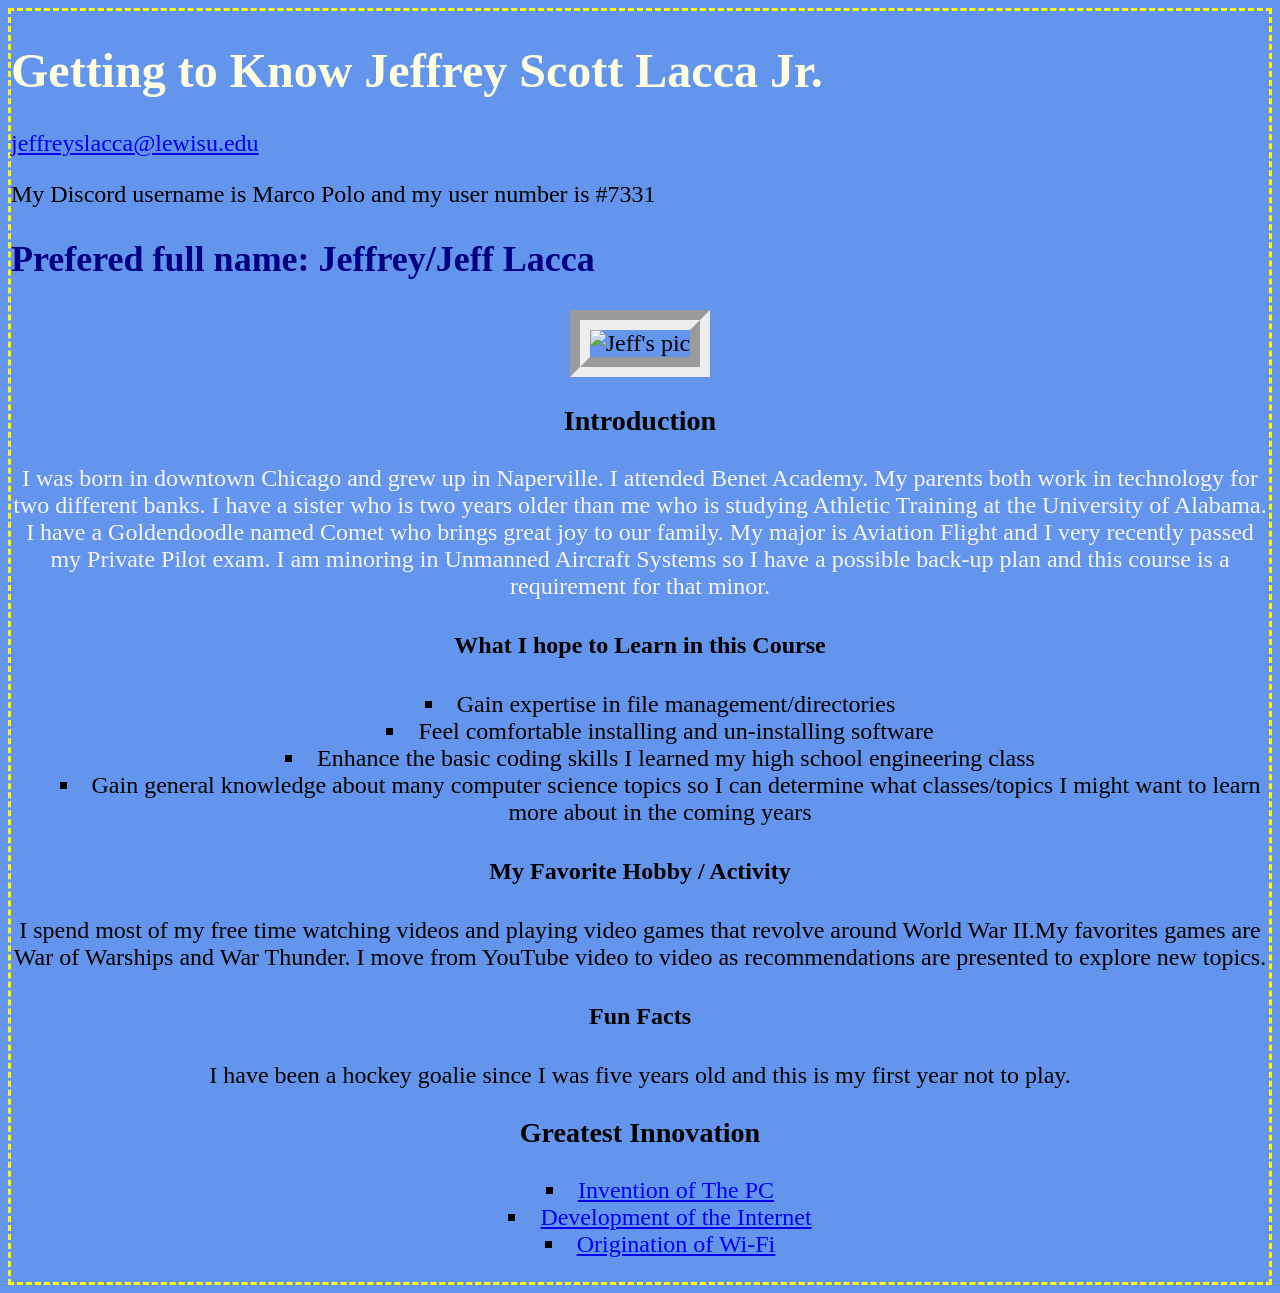
==== index.html @ e12726ef "finding the page" ====
<!DOCTYPE html>
<html lang="eng">
<!--
    Author: Jeffrey Lacca
    Class: csps-2000
-->
<head>
        <meta charset="UTF-8">
        <title>Getting To Know Me</title>
        <link rel="stylesheet" href="index.css">
</head>
<body>
    <style>
        ul {list-style-position: inside;}
    </style>
        <font size = "5">
        <h1>Getting to Know Jeffrey Scott Lacca Jr.</h1>
        <a href="mailto: jeffreyslacca@lewisu.edu"> jeffreyslacca@lewisu.edu</a>
            <p> My Discord username is Marco Polo and my user number is #7331</p>
        <h2>Prefered full name: Jeffrey/Jeff Lacca</h2>
        <center><img src="2Y3A0239_Original.jpg" alt="Jeff's pic" style="width: 250px;"</center>
        <h3>Introduction</h3>
            <p1>I was born in downtown Chicago and grew up in Naperville. I attended Benet Academy. My parents both work in technology for two different banks. I have a sister who is two years older than me who is studying Athletic Training at the University of Alabama. I have a Goldendoodle named Comet who brings great joy to our family. My major is Aviation Flight and I very recently passed my Private Pilot exam. I am minoring in Unmanned Aircraft Systems so I have a possible back-up plan and this course is a requirement for that minor.</p1>
        <h4>What I hope to Learn in this Course</h4>
            <ul style="list-style-type: square;">
                    <li>Gain expertise in file management/directories</li>
                    <li>Feel comfortable installing and un-installing software</li>
                    <li>Enhance the basic coding skills I learned my high school engineering class</li>
                    <li>Gain general knowledge about many computer science topics so I can determine what classes/topics I might want to learn more about in the coming years</li>
            </ul>
        <h4>My Favorite Hobby / Activity</h4>
            <p>I spend most of my free time watching videos and playing video games that revolve around World War II.My favorites games are War of Warships and War Thunder. I move from YouTube video to video as recommendations are presented to explore new topics.</p>
        <h4>Fun Facts</h4>
            <p>I have been a hockey goalie since I was five years old and this is my first year not to play.</p>
        <h3> Greatest Innovation</h3>
            <ul style="list-style-type: square;">
                <li><a href="https://www.history.com/topics/inventions/invention-of-the-pc"> Invention of The PC</a> </li>
                <li><a href="https://www.britannica.com/story/who-invented-the-internet"> Development of the Internet</li>
                <li><a href="https://www.britannica.com/technology/Wi-Fi"> Origination of Wi-Fi</a></li>
            </ul>
        </font>
</body>
</html>
---- index.css ----
body {
    background-color: cornflowerblue;
}
h1 {
    color: lightyellow
}
h2 {
    color: navy;
}
img {
    border-style: groove;
    border-width: 20px;
}
body {
    border-style: dashed;
    border-color: yellow;
}
p1 {
    color: whitesmoke;
}
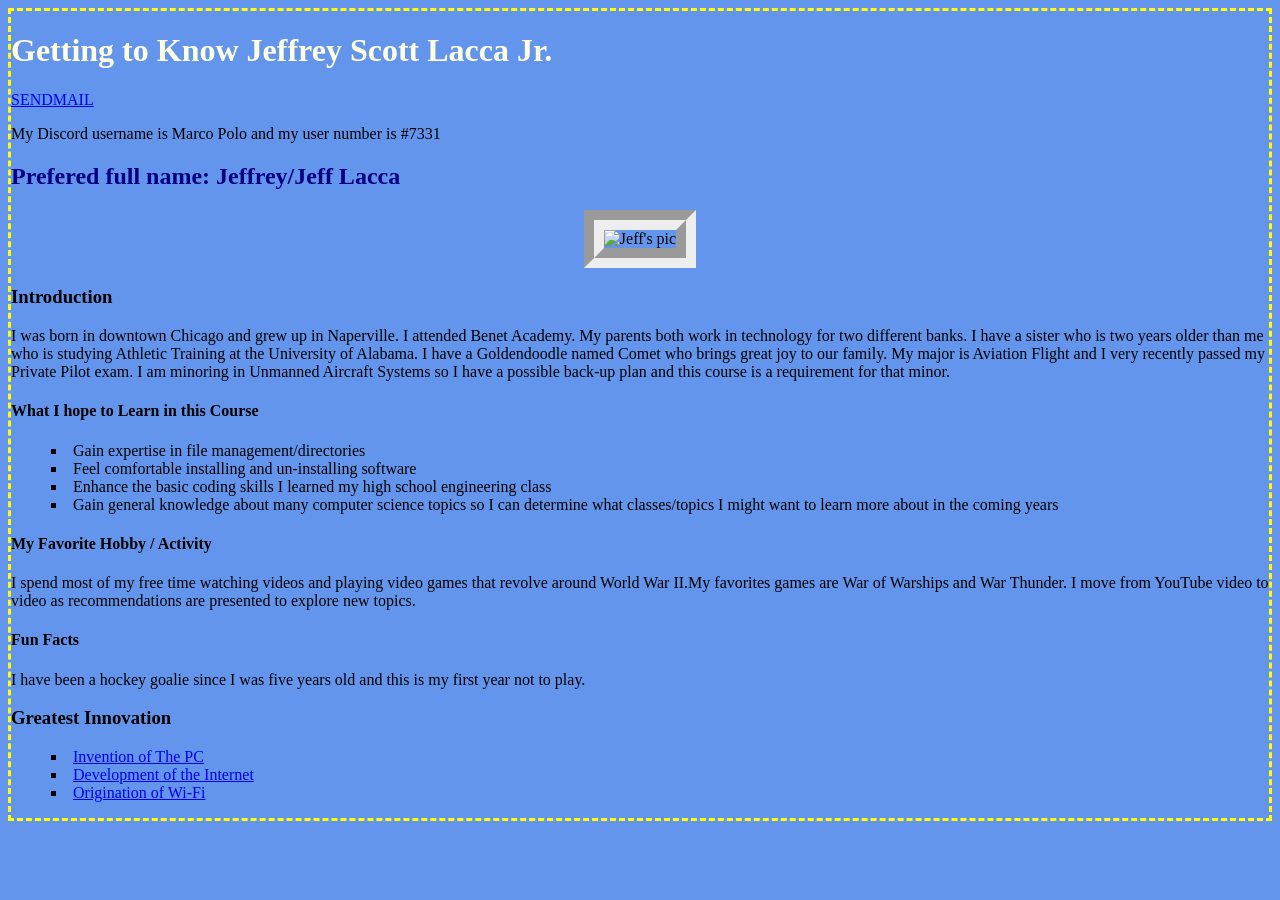
==== commit 1b7d45ae: "hopefuly final" ====
--- a/index.html
+++ b/index.html
@@ -1,5 +1,5 @@
 <!DOCTYPE html>
-<html lang="eng">
+<html lang="en">
 <!--
     Author: Jeffrey Lacca
     Class: csps-2000
@@ -8,19 +8,18 @@
         <meta charset="UTF-8">
         <title>Getting To Know Me</title>
         <link rel="stylesheet" href="index.css">
+        <style>
+        ul {list-style-position: inside;}
+    </style>
 </head>
 <body>
-    <style>
-        ul {list-style-position: inside;}
-    </style>
-        <font size = "5">
         <h1>Getting to Know Jeffrey Scott Lacca Jr.</h1>
-        <a href="mailto: jeffreyslacca@lewisu.edu"> jeffreyslacca@lewisu.edu</a>
+        <a href="mailto:jeffreyslacca@lewisu.edu"> SENDMAIL</a>
             <p> My Discord username is Marco Polo and my user number is #7331</p>
         <h2>Prefered full name: Jeffrey/Jeff Lacca</h2>
-        <center><img src="2Y3A0239_Original.jpg" alt="Jeff's pic" style="width: 250px;"</center>
+        <p style="text-align: center"><img src="2Y3A0239_Original.jpg" alt="Jeff's pic" style="width: 250px" class="center"></p>
         <h3>Introduction</h3>
-            <p1>I was born in downtown Chicago and grew up in Naperville. I attended Benet Academy. My parents both work in technology for two different banks. I have a sister who is two years older than me who is studying Athletic Training at the University of Alabama. I have a Goldendoodle named Comet who brings great joy to our family. My major is Aviation Flight and I very recently passed my Private Pilot exam. I am minoring in Unmanned Aircraft Systems so I have a possible back-up plan and this course is a requirement for that minor.</p1>
+            <p>I was born in downtown Chicago and grew up in Naperville. I attended Benet Academy. My parents both work in technology for two different banks. I have a sister who is two years older than me who is studying Athletic Training at the University of Alabama. I have a Goldendoodle named Comet who brings great joy to our family. My major is Aviation Flight and I very recently passed my Private Pilot exam. I am minoring in Unmanned Aircraft Systems so I have a possible back-up plan and this course is a requirement for that minor.</p>
         <h4>What I hope to Learn in this Course</h4>
             <ul style="list-style-type: square;">
                     <li>Gain expertise in file management/directories</li>
@@ -35,9 +34,8 @@
         <h3> Greatest Innovation</h3>
             <ul style="list-style-type: square;">
                 <li><a href="https://www.history.com/topics/inventions/invention-of-the-pc"> Invention of The PC</a> </li>
-                <li><a href="https://www.britannica.com/story/who-invented-the-internet"> Development of the Internet</li>
+                <li><a href="https://www.britannica.com/story/who-invented-the-internet"> Development of the Internet</a></li>
                 <li><a href="https://www.britannica.com/technology/Wi-Fi"> Origination of Wi-Fi</a></li>
-            </ul>
-        </font>
+            </ul>        
 </body>
 </html>
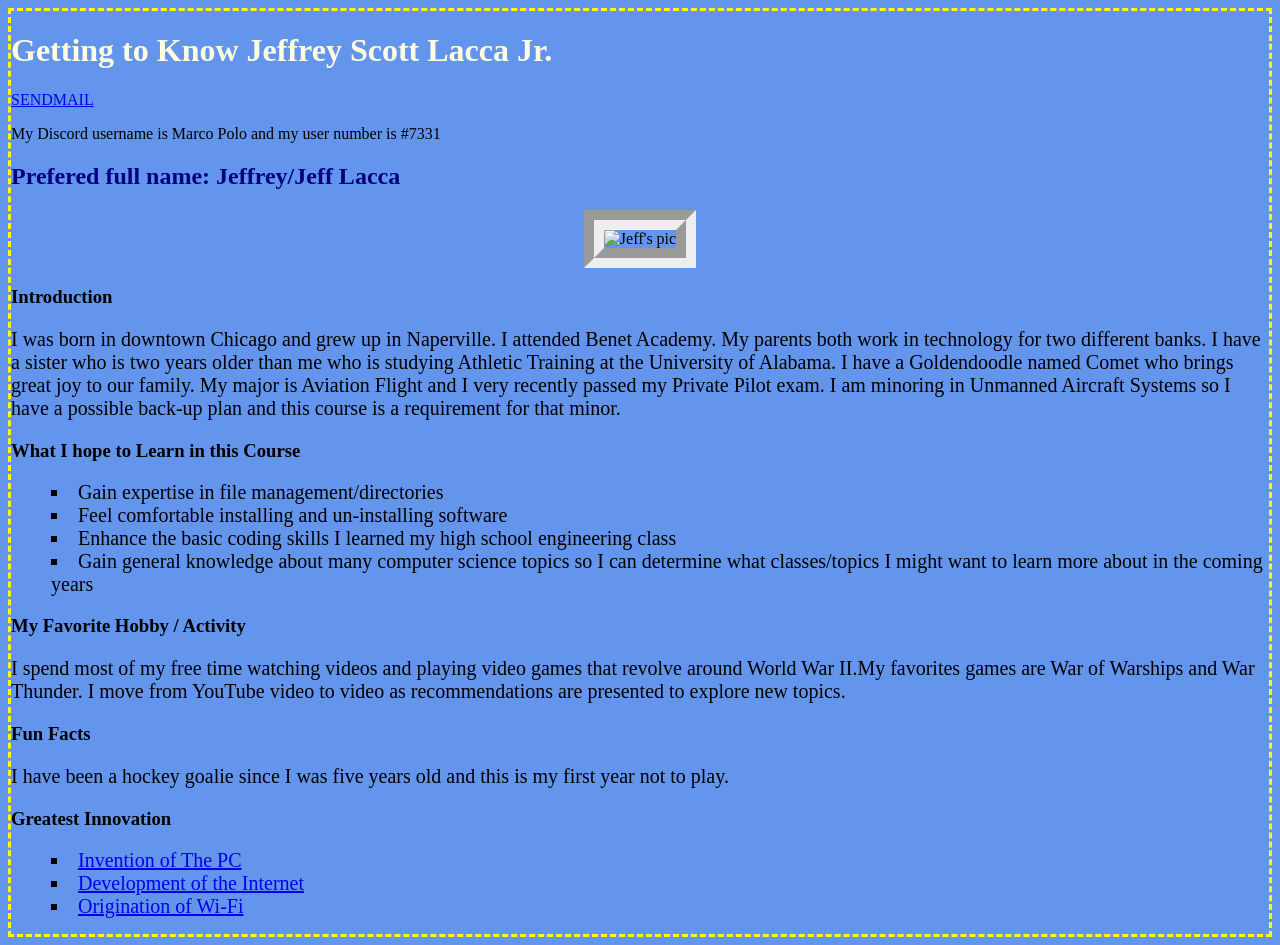
==== commit fbfeac2a: "done" ====
--- a/index.html
+++ b/index.html
@@ -19,23 +19,23 @@
         <h2>Prefered full name: Jeffrey/Jeff Lacca</h2>
         <p style="text-align: center"><img src="2Y3A0239_Original.jpg" alt="Jeff's pic" style="width: 250px" class="center"></p>
         <h3>Introduction</h3>
-            <p>I was born in downtown Chicago and grew up in Naperville. I attended Benet Academy. My parents both work in technology for two different banks. I have a sister who is two years older than me who is studying Athletic Training at the University of Alabama. I have a Goldendoodle named Comet who brings great joy to our family. My major is Aviation Flight and I very recently passed my Private Pilot exam. I am minoring in Unmanned Aircraft Systems so I have a possible back-up plan and this course is a requirement for that minor.</p>
-        <h4>What I hope to Learn in this Course</h4>
+            <p style="font-size: 20px;">I was born in downtown Chicago and grew up in Naperville. I attended Benet Academy. My parents both work in technology for two different banks. I have a sister who is two years older than me who is studying Athletic Training at the University of Alabama. I have a Goldendoodle named Comet who brings great joy to our family. My major is Aviation Flight and I very recently passed my Private Pilot exam. I am minoring in Unmanned Aircraft Systems so I have a possible back-up plan and this course is a requirement for that minor.</p>
+        <h3>What I hope to Learn in this Course</h3>
             <ul style="list-style-type: square;">
-                    <li>Gain expertise in file management/directories</li>
-                    <li>Feel comfortable installing and un-installing software</li>
-                    <li>Enhance the basic coding skills I learned my high school engineering class</li>
-                    <li>Gain general knowledge about many computer science topics so I can determine what classes/topics I might want to learn more about in the coming years</li>
+                    <li style="font-size: 20px;">Gain expertise in file management/directories</li>
+                    <li style="font-size: 20px;">Feel comfortable installing and un-installing software</li>
+                    <li style="font-size: 20px;">Enhance the basic coding skills I learned my high school engineering class</li>
+                    <li style="font-size: 20px;">Gain general knowledge about many computer science topics so I can determine what classes/topics I might want to learn more about in the coming years</li>
             </ul>
-        <h4>My Favorite Hobby / Activity</h4>
-            <p>I spend most of my free time watching videos and playing video games that revolve around World War II.My favorites games are War of Warships and War Thunder. I move from YouTube video to video as recommendations are presented to explore new topics.</p>
-        <h4>Fun Facts</h4>
-            <p>I have been a hockey goalie since I was five years old and this is my first year not to play.</p>
+        <h3>My Favorite Hobby / Activity</h3>
+            <p style="font-size: 20px;">I spend most of my free time watching videos and playing video games that revolve around World War II.My favorites games are War of Warships and War Thunder. I move from YouTube video to video as recommendations are presented to explore new topics.</p>
+        <h3>Fun Facts</h3>
+            <p style="font-size: 20px;">I have been a hockey goalie since I was five years old and this is my first year not to play.</p>
         <h3> Greatest Innovation</h3>
             <ul style="list-style-type: square;">
-                <li><a href="https://www.history.com/topics/inventions/invention-of-the-pc"> Invention of The PC</a> </li>
-                <li><a href="https://www.britannica.com/story/who-invented-the-internet"> Development of the Internet</a></li>
-                <li><a href="https://www.britannica.com/technology/Wi-Fi"> Origination of Wi-Fi</a></li>
+                <li style="font-size: 20px;"><a href="https://www.history.com/topics/inventions/invention-of-the-pc"> Invention of The PC</a> </li>
+                <li style="font-size: 20px;"><a href="https://www.britannica.com/story/who-invented-the-internet"> Development of the Internet</a></li>
+                <li style="font-size: 20px;"><a href="https://www.britannica.com/technology/Wi-Fi"> Origination of Wi-Fi</a></li>
             </ul>        
 </body>
 </html>
